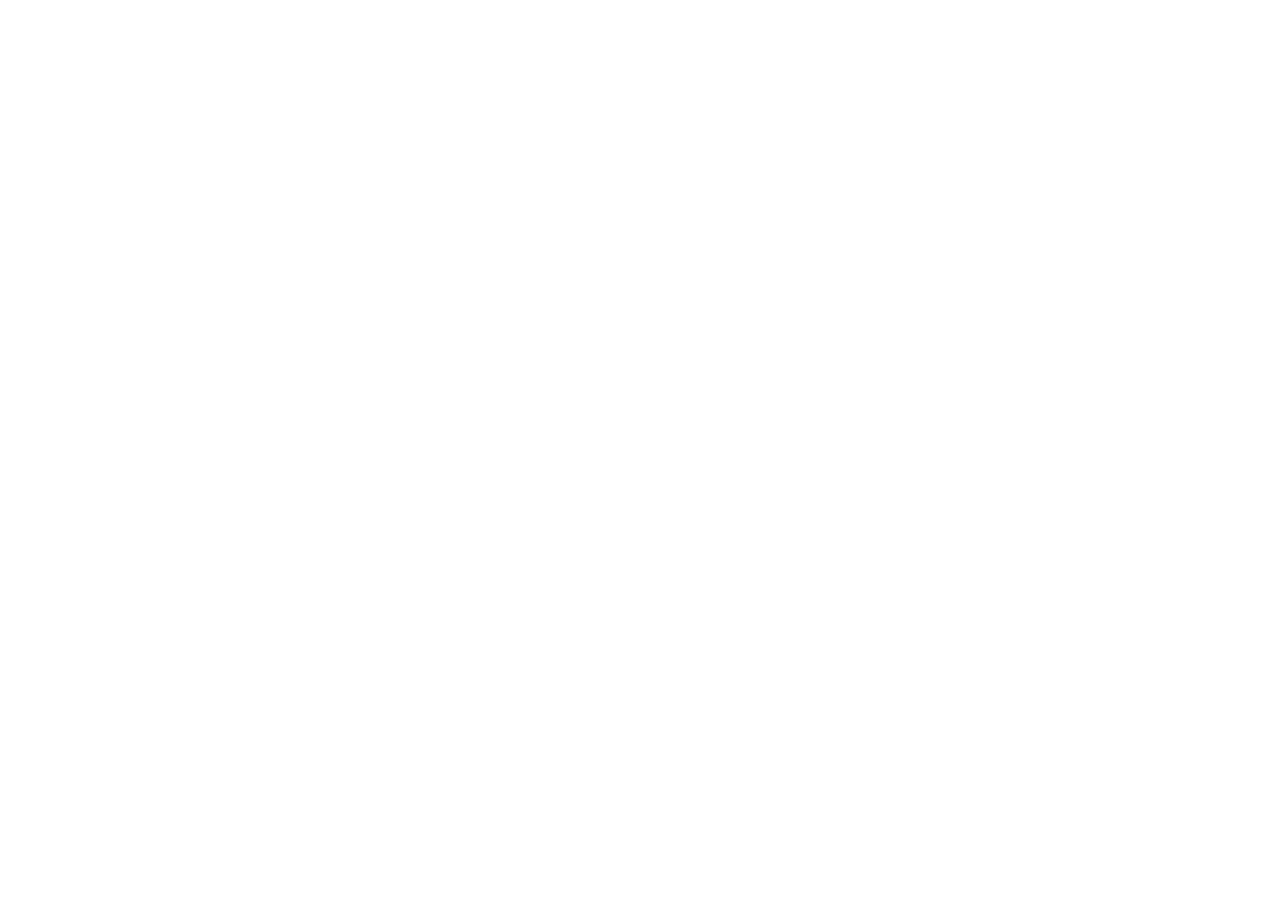
==== basic-frontend/index.html @ 74920c35 "add skeleton" ====
<!doctype html>
<html lang="en">
<head>
    <meta charset="utf-8">
    <title>Some title</title>
    <script src="index.js"></script>
	<link rel="stylesheet" href="styles.css">
</head>
<body>
</body>
</html>
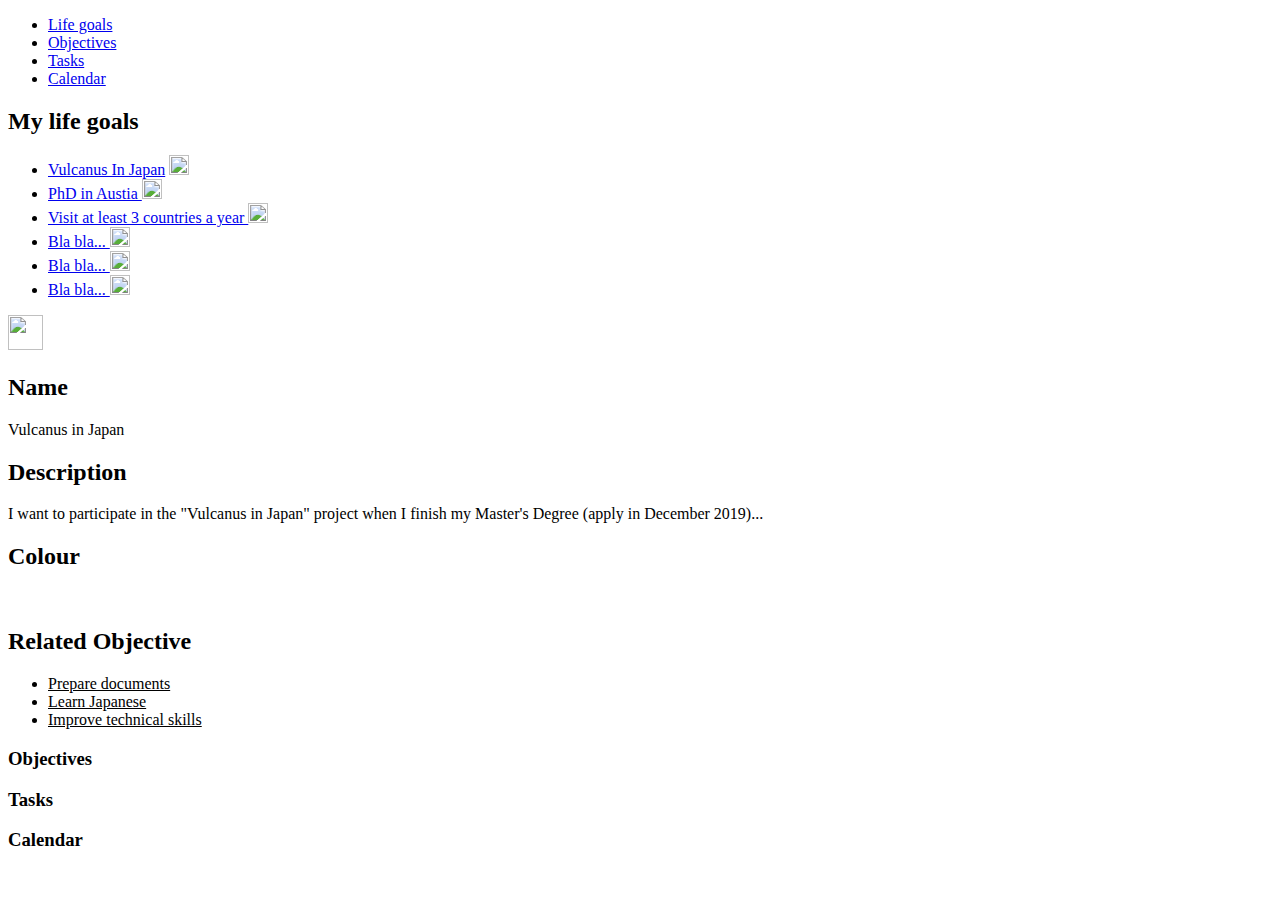
==== commit 87da84dc: "Update index.html" ====
--- a/basic-frontend/index.html
+++ b/basic-frontend/index.html
@@ -1,11 +1,85 @@
 <!doctype html>
 <html lang="en">
-<head>
+  <head>
     <meta charset="utf-8">
-    <title>Some title</title>
+    <title>My very own and unique web page of which I am very proud of</title>
     <script src="index.js"></script>
 	<link rel="stylesheet" href="styles.css">
 </head>
 <body>
+	<ul class="main-menu">
+		<li class="horizontal-li">
+			<a href="#tab1" class="active">Life goals</a>
+		</li>
+		<li class="horizontal-li">
+			<a href="#tab2" class="active">Objectives</a>
+		</li>
+		<li class="horizontal-li">
+			<a href="#tab3" class="active">Tasks</a>
+		</li>
+		<li class="horizontal-li">
+			<a href="#tab4" class="active">Calendar</a>
+		</li>
+	</ul>
+	
+	<div id="tab1" class="tab-content">
+		<div class="inside-content"> 
+			<div class="tab1-left"> 
+				<h2>My life goals</h2>
+				<ul class="life-goals-list">
+					<li class="vertical-li">
+						<a href="#lg1" class="life-goal-content"> Vulcanus In Japan</a>
+						<a class="delete"><img src="http://icons.iconarchive.com/icons/custom-icon-design/flatastic-1/512/delete-1-icon.png" width="20" height="20"></a>
+					</li>
+					<li class="vertical-li">
+						<a href="#lg2" class="life-goal-content"> PhD in Austia </a>
+						<a class="delete"><img src="http://icons.iconarchive.com/icons/custom-icon-design/flatastic-1/512/delete-1-icon.png" width="20" height="20"></a>
+					</li>
+					<li class="vertical-li">
+						<a href="#lg3" class="life-goal-content"> Visit at least 3 countries a year </a>
+						<a class="delete"><img src="http://icons.iconarchive.com/icons/custom-icon-design/flatastic-1/512/delete-1-icon.png" width="20" height="20"></a>
+					</li>
+					<li class="vertical-li">
+						<a href="#lg4" class="life-goal-content"> Bla bla... </a>
+						<a class="delete"><img src="http://icons.iconarchive.com/icons/custom-icon-design/flatastic-1/512/delete-1-icon.png" width="20" height="20"></a>
+					</li>
+					<li class="vertical-li">
+						<a href="#lg5" class="life-goal-content"> Bla bla... </a>
+						<a class="delete"><img src="http://icons.iconarchive.com/icons/custom-icon-design/flatastic-1/512/delete-1-icon.png" width="20" height="20"></a>
+					</li>
+					<li class="vertical-li">
+						<a href="#lg6" class="life-goal-content"> Bla bla... </a>
+						<a class="delete"><img src="http://icons.iconarchive.com/icons/custom-icon-design/flatastic-1/512/delete-1-icon.png" width="20" height="20"></a>
+					</li>
+				</ul>
+			</div>
+		</div>
+		<div class="inside-content">
+			<div class="tab1-right">
+				 <a class="delete"><img src="https://cdn4.iconfinder.com/data/icons/web-ui-color/128/Edit-512.png" width="35" height="35"></a>
+				 <h2>Name</h2>
+				 <a class="spacing">Vulcanus in Japan</a>
+				 <h2>Description</h2>
+				 <a class="spacing">I want to participate in the "Vulcanus in Japan" project when I finish my Master's Degree (apply in December 2019)...</a>
+				 <h2>Colour</h2>
+				 <a class="spacing rectangle lila"></a><br>
+				 <h2>Related Objective</h2>
+				 
+				 <ul>
+					<li class="vertical-li"><u>Prepare documents</u></li>
+					<li class="vertical-li"><u>Learn Japanese</u></li>
+					<li class="vertical-li"><u>Improve technical skills</u></li>
+				</ul>
+			</div>
+		</div>
+	</div>
+	<div id="tab2" class="tab-content">
+		<h3>Objectives</h3>
+	</div>
+	<div id="tab3" class="tab-content">
+		<h3>Tasks</h3>
+	</div>
+	<div id="tab4" class="tab-content">
+		<h3>Calendar</h3>
+	</div>
 </body>
-</html>